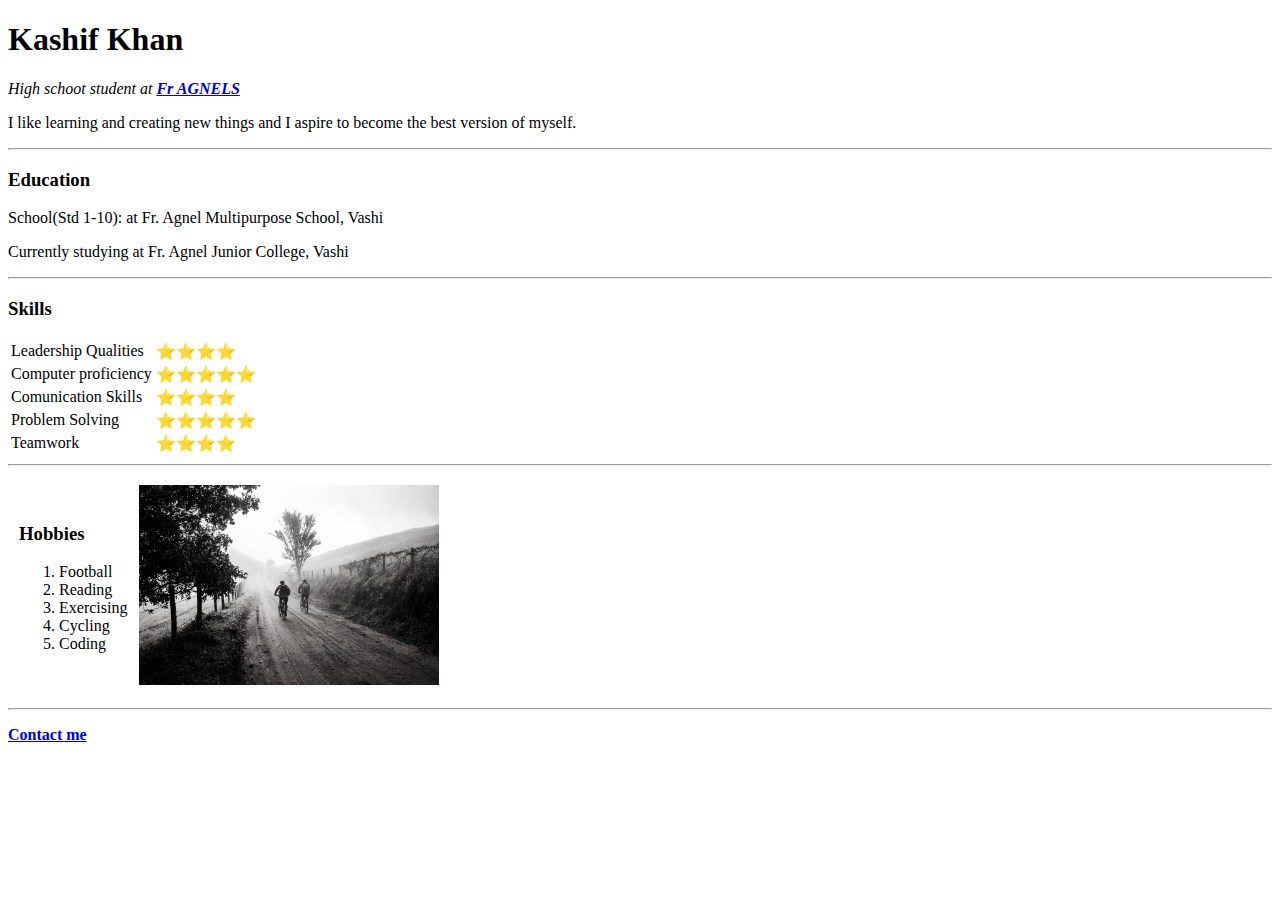
==== index.html @ 7638c960 "Change 4" ====
<!DOCTYPE html>
<html lang="en">

<head>
  <meta charset="UTF-8">
  <meta http-equiv="X-UA-Compatible" content="IE=edge">
  <meta name="viewport" content="width=device-width, initial-scale=1.0">
  <meta name="description=Hi, I'm Kashif Khan and this is my Personal Website.">
  <title>Kashif's Personal Site</title>
</head>

<body>
  <h1>Kashif Khan</h1>
  <p><em>High schoot student at <strong><a href="https://www.agnelhamara.net/" target="_blank">Fr AGNELS</a></strong></em></p>
  <p>I like learning and creating new things and I aspire to become the best version of myself. </p>
  <hr>
  <h3>Education</h3>
  <p>School(Std 1-10): at Fr. Agnel Multipurpose School, Vashi</p>
  <p>Currently studying at Fr. Agnel Junior College, Vashi</p>
  <hr>
  <h3>Skills</h3>
  <table>
    <tr>
      <td>Leadership Qualities</td>
      <td>⭐⭐⭐⭐</td>
    </tr>
    <tr>
      <td>Computer proficiency</td>
      <td>⭐⭐⭐⭐⭐</td>
    </tr>
    <tr>
      <td>Comunication Skills</td>
      <td>⭐⭐⭐⭐</td>
    </tr>
    <tr>
      <td>Problem Solving</td>
      <td>⭐⭐⭐⭐⭐</td>
    </tr>
    <tr>
      <td>Teamwork</td>
      <td>⭐⭐⭐⭐</td>
    </tr>
  </table>
  <hr>
  <table cellspacing="10">
    <tr>
      <td>
        <h3>Hobbies</h3>
        <ol>
          <li>Football</li>
          <li>Reading</li>
          <li>Exercising</li>
          <li>Cycling</li>
          <li>Coding</li>
        </ol>
      </td>
      <td><img src="./Images/bike-gd2b06f937_1920.jpg" alt="Cycling " width="300" height="200"></td>
    </tr>
  </table>
  <hr>
  <p> <a href="Contact me.html"><strong>Contact me</strong></a></p>
</body>

</html>
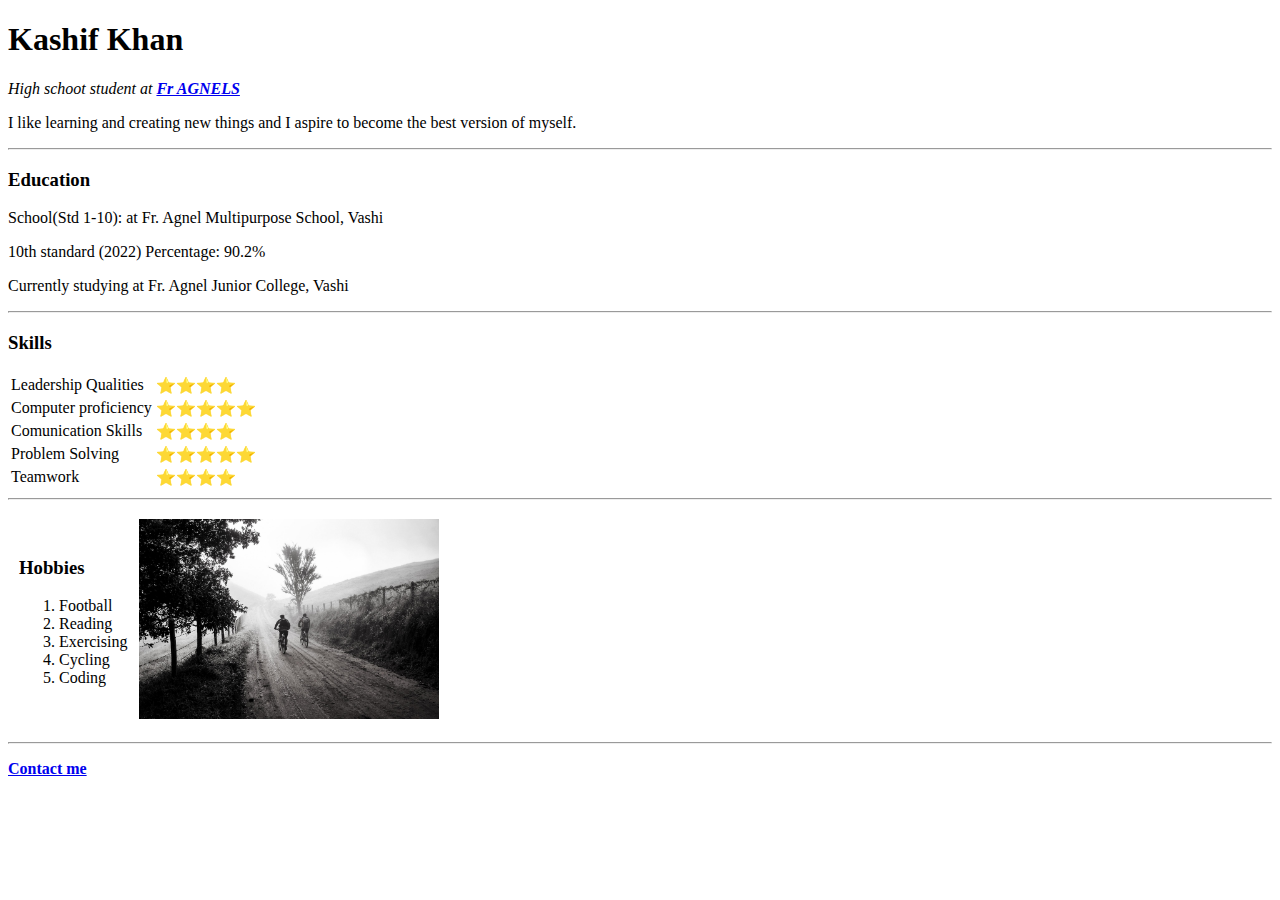
==== commit 3a1000fe: "Percentage addition" ====
--- a/index.html
+++ b/index.html
@@ -16,6 +16,7 @@
   <hr>
   <h3>Education</h3>
   <p>School(Std 1-10): at Fr. Agnel Multipurpose School, Vashi</p>
+  <p>10th standard (2022) Percentage: 90.2%</p>
   <p>Currently studying at Fr. Agnel Junior College, Vashi</p>
   <hr>
   <h3>Skills</h3>
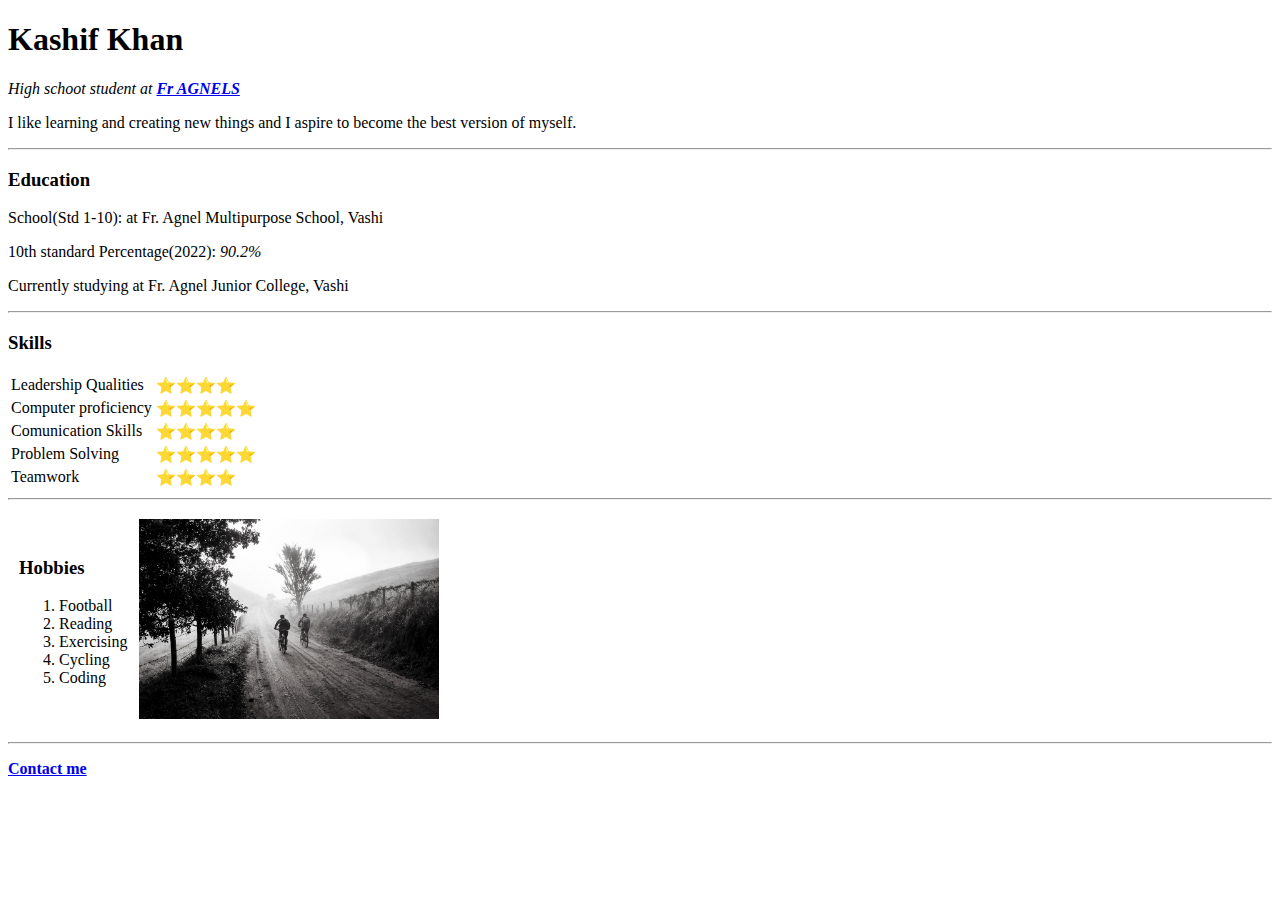
==== commit c5b53fe8: "Percentage Addition" ====
--- a/index.html
+++ b/index.html
@@ -16,7 +16,7 @@
   <hr>
   <h3>Education</h3>
   <p>School(Std 1-10): at Fr. Agnel Multipurpose School, Vashi</p>
-  <p>10th standard (2022) Percentage: 90.2%</p>
+  <p>10<supscript>th</supscript> standard Percentage(2022):<em> 90.2%</em></p>
   <p>Currently studying at Fr. Agnel Junior College, Vashi</p>
   <hr>
   <h3>Skills</h3>
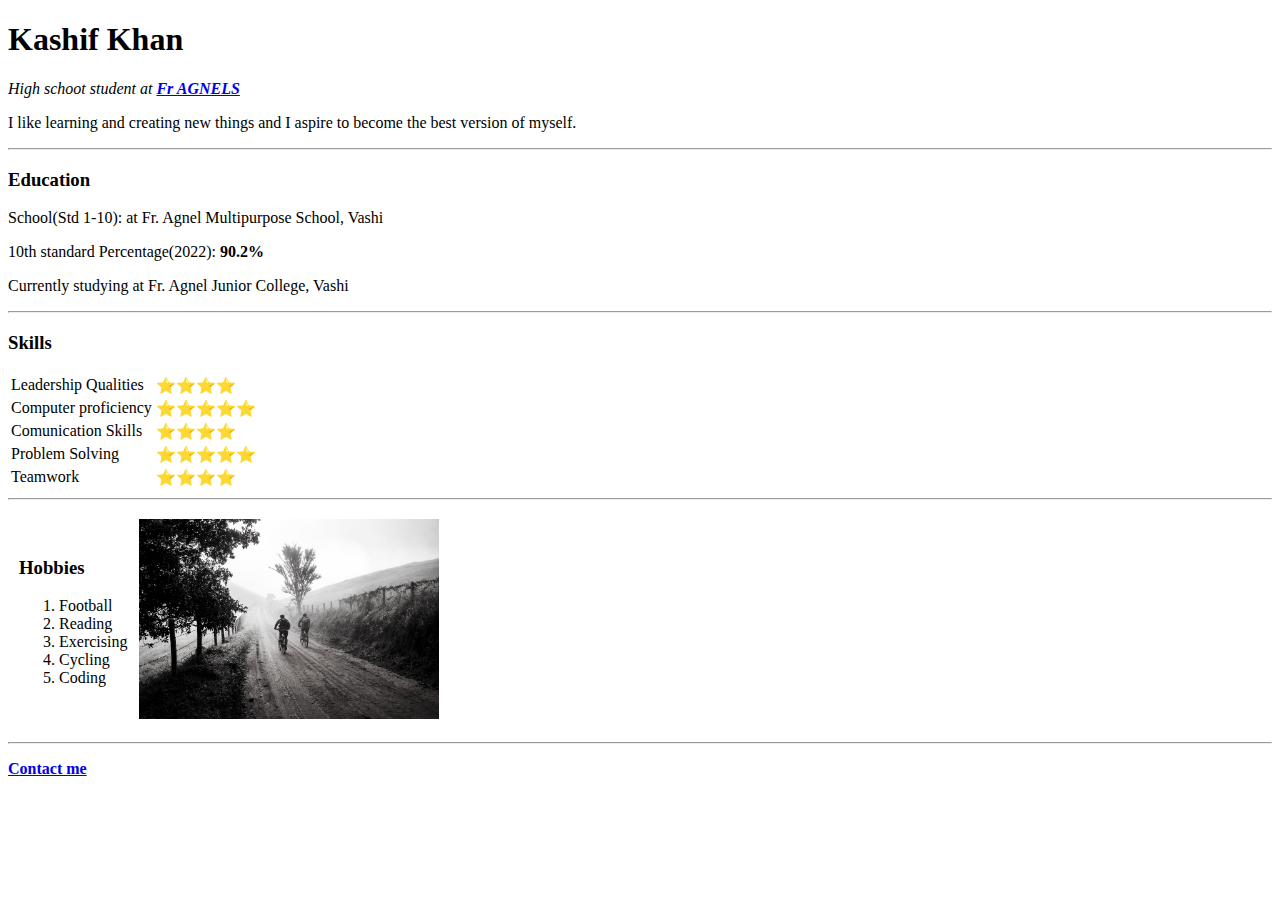
==== commit 96499fb9: "Percentage Addition" ====
--- a/index.html
+++ b/index.html
@@ -16,7 +16,7 @@
   <hr>
   <h3>Education</h3>
   <p>School(Std 1-10): at Fr. Agnel Multipurpose School, Vashi</p>
-  <p>10<supscript>th</supscript> standard Percentage(2022):<em> 90.2%</em></p>
+  <p>10<supscript>th</supscript> standard Percentage(2022):<strong> 90.2%</strong></p>
   <p>Currently studying at Fr. Agnel Junior College, Vashi</p>
   <hr>
   <h3>Skills</h3>
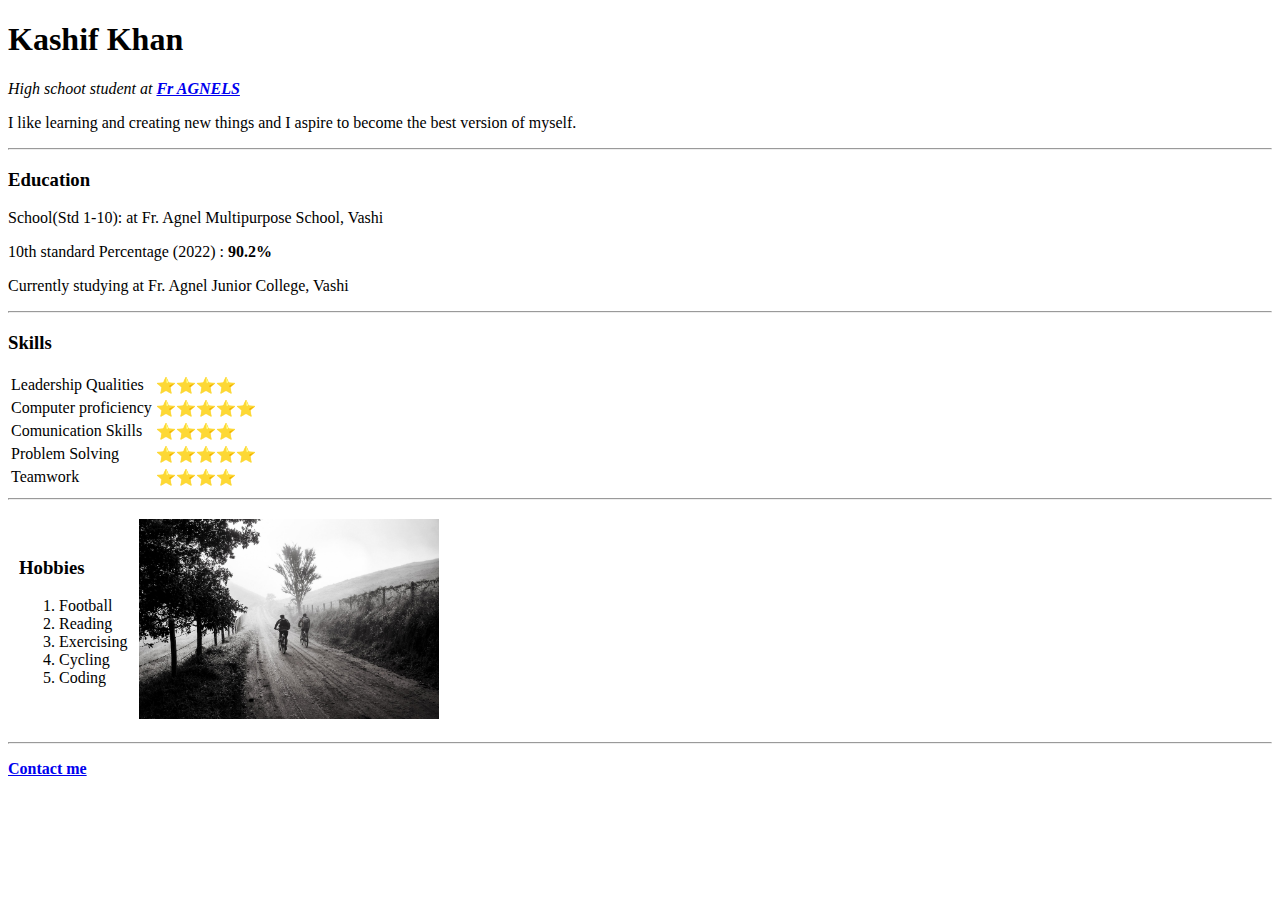
==== commit 73209641: "Percentage Addition" ====
--- a/index.html
+++ b/index.html
@@ -16,7 +16,7 @@
   <hr>
   <h3>Education</h3>
   <p>School(Std 1-10): at Fr. Agnel Multipurpose School, Vashi</p>
-  <p>10<supscript>th</supscript> standard Percentage(2022):<strong> 90.2%</strong></p>
+  <p>10<supscript>th</supscript> standard Percentage (2022) :<strong> 90.2%</strong></p>
   <p>Currently studying at Fr. Agnel Junior College, Vashi</p>
   <hr>
   <h3>Skills</h3>
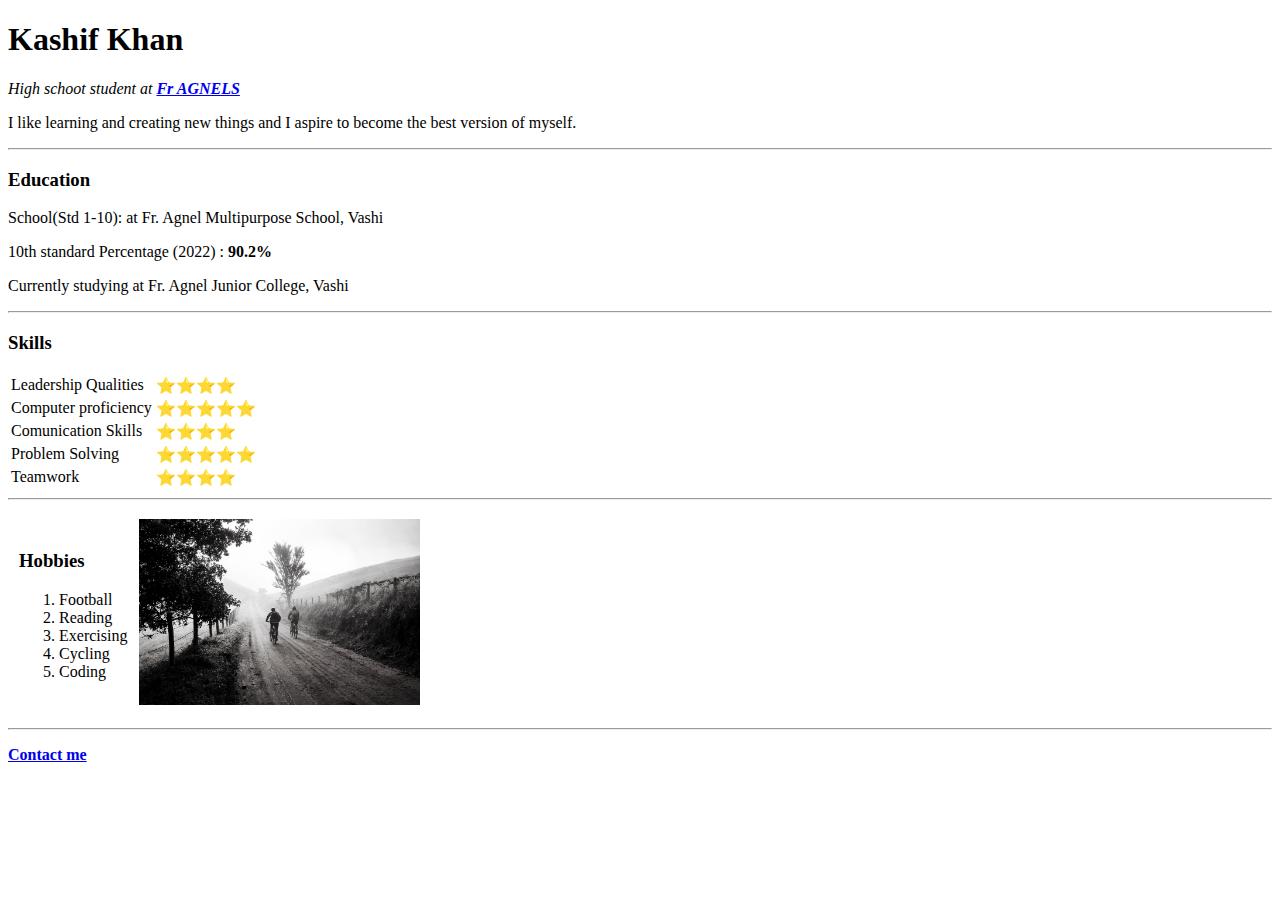
==== commit f52028ae: "Image width and height" ====
--- a/index.html
+++ b/index.html
@@ -55,7 +55,7 @@
           <li>Coding</li>
         </ol>
       </td>
-      <td><img src="./Images/bike-gd2b06f937_1920.jpg" alt="Cycling " width="300" height="200"></td>
+      <td><img src="./Images/bike-gd2b06f937_1920.jpg" alt="Cycling " width="25%" height="20%"></td>
     </tr>
   </table>
   <hr>
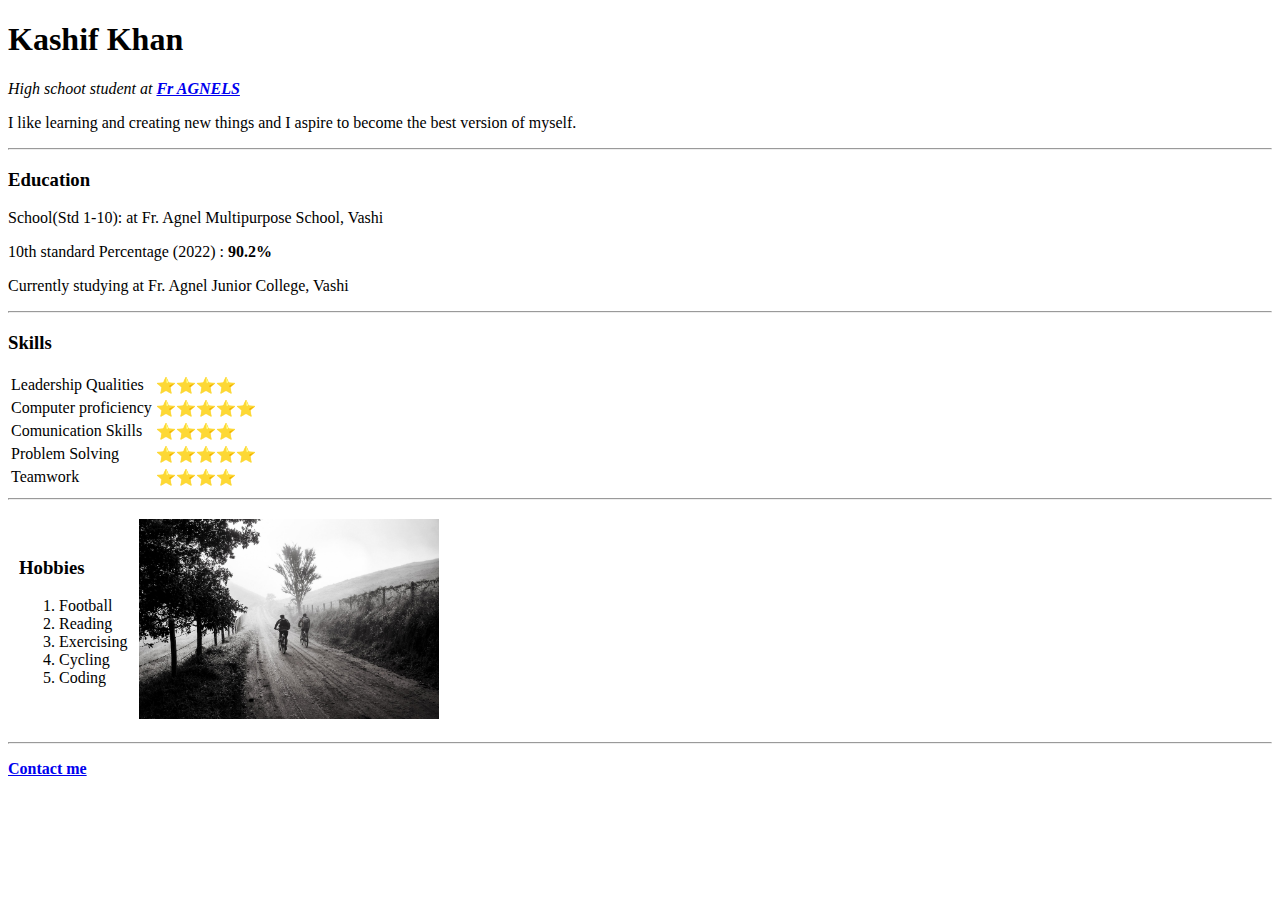
==== commit 711e1874: "Image Width Height Change" ====
--- a/index.html
+++ b/index.html
@@ -55,7 +55,7 @@
           <li>Coding</li>
         </ol>
       </td>
-      <td><img src="./Images/bike-gd2b06f937_1920.jpg" alt="Cycling " width="25%" height="20%"></td>
+      <td><img src="./Images/bike-gd2b06f937_1920.jpg" alt="Cycling " width="300" height="200"></td>
     </tr>
   </table>
   <hr>
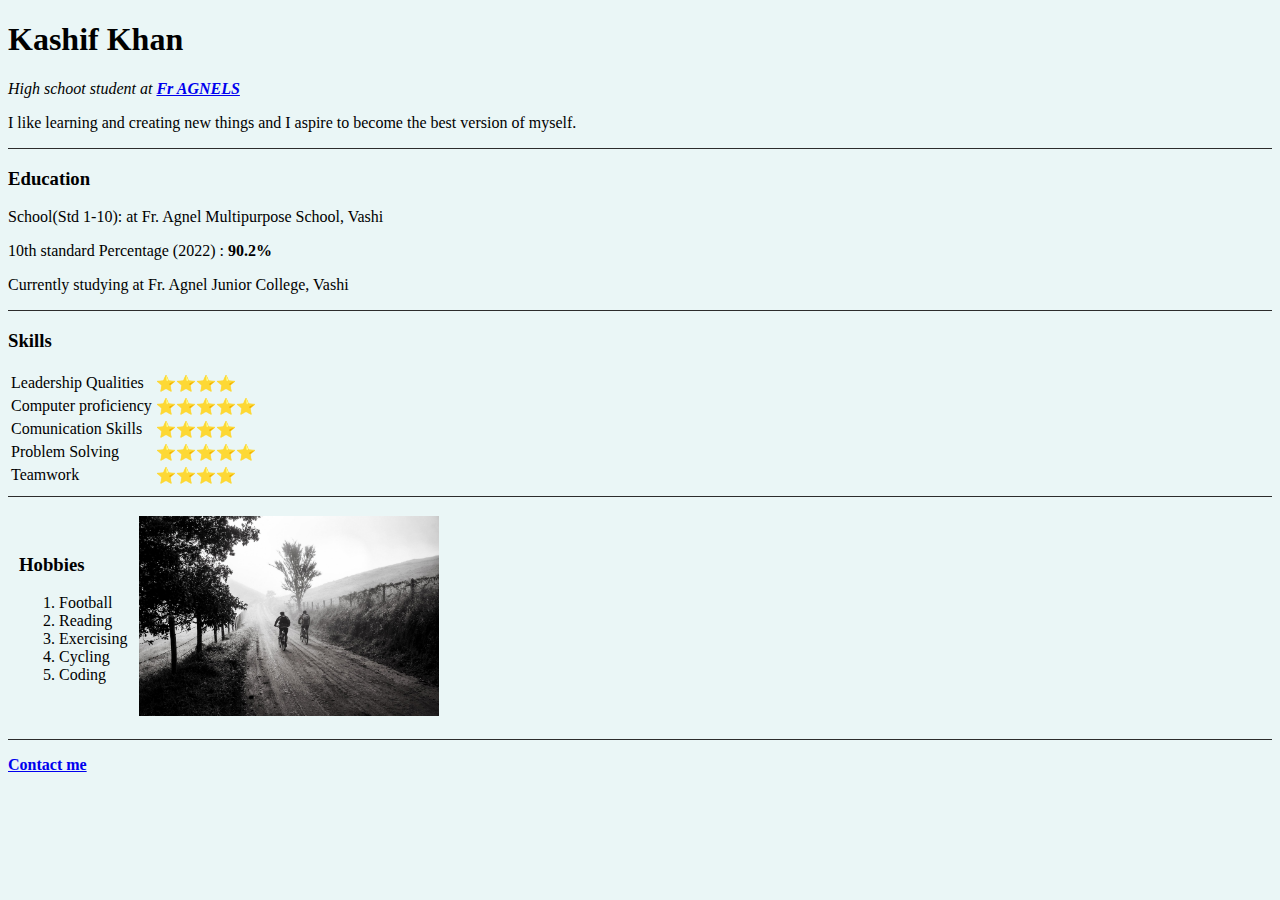
==== commit 9a1b7130: "CSS addition" ====
--- a/index.html
+++ b/index.html
@@ -7,6 +7,7 @@
   <meta name="viewport" content="width=device-width, initial-scale=1.0">
   <meta name="description=Hi, I'm Kashif Khan and this is my Personal Website.">
   <title>Kashif's Personal Site</title>
+  <link rel="stylesheet" href="./CSS/style.css">
 </head>
 
 <body>
--- a/CSS/style.css
+++ b/CSS/style.css
@@ -0,0 +1,8 @@
+hr{
+    border-style: none;
+    border-top-style: inset;
+    border-color:grey;
+}
+body{
+    background-color: #eaf6f6 ;
+}
